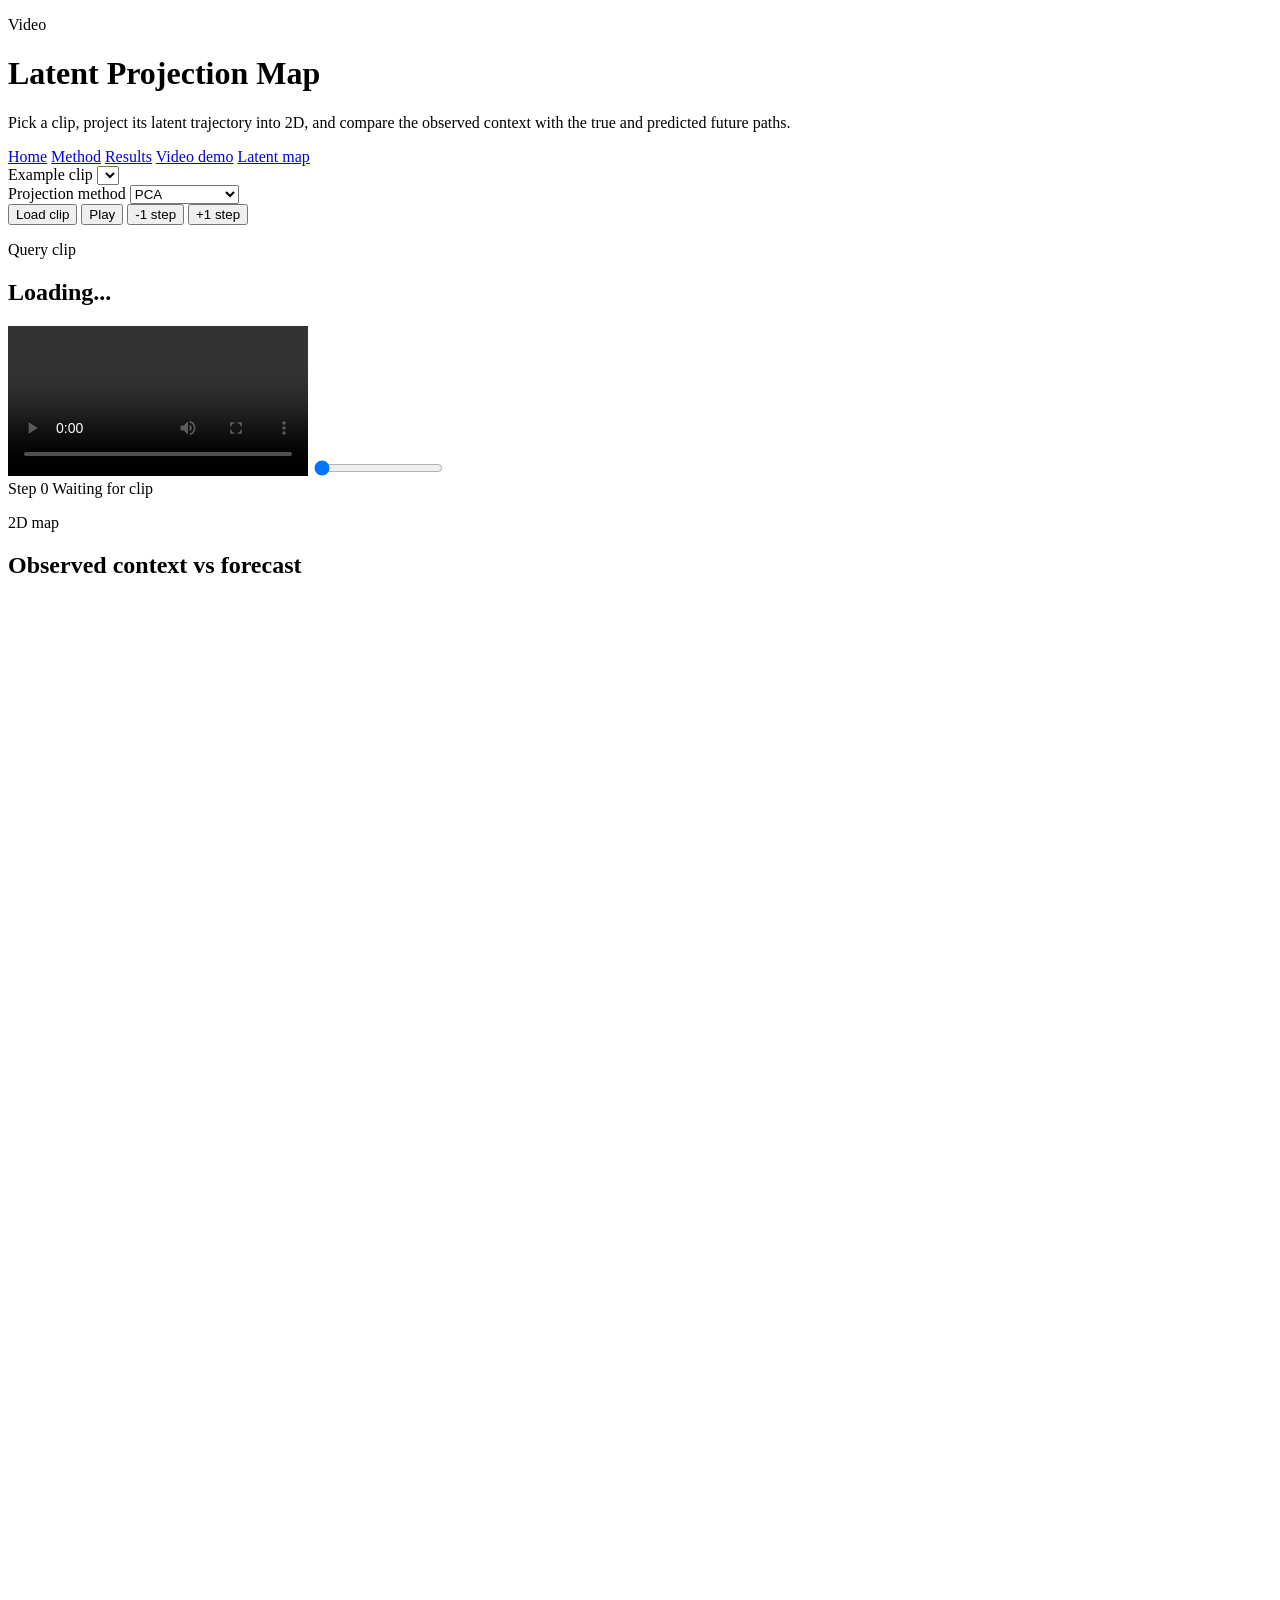
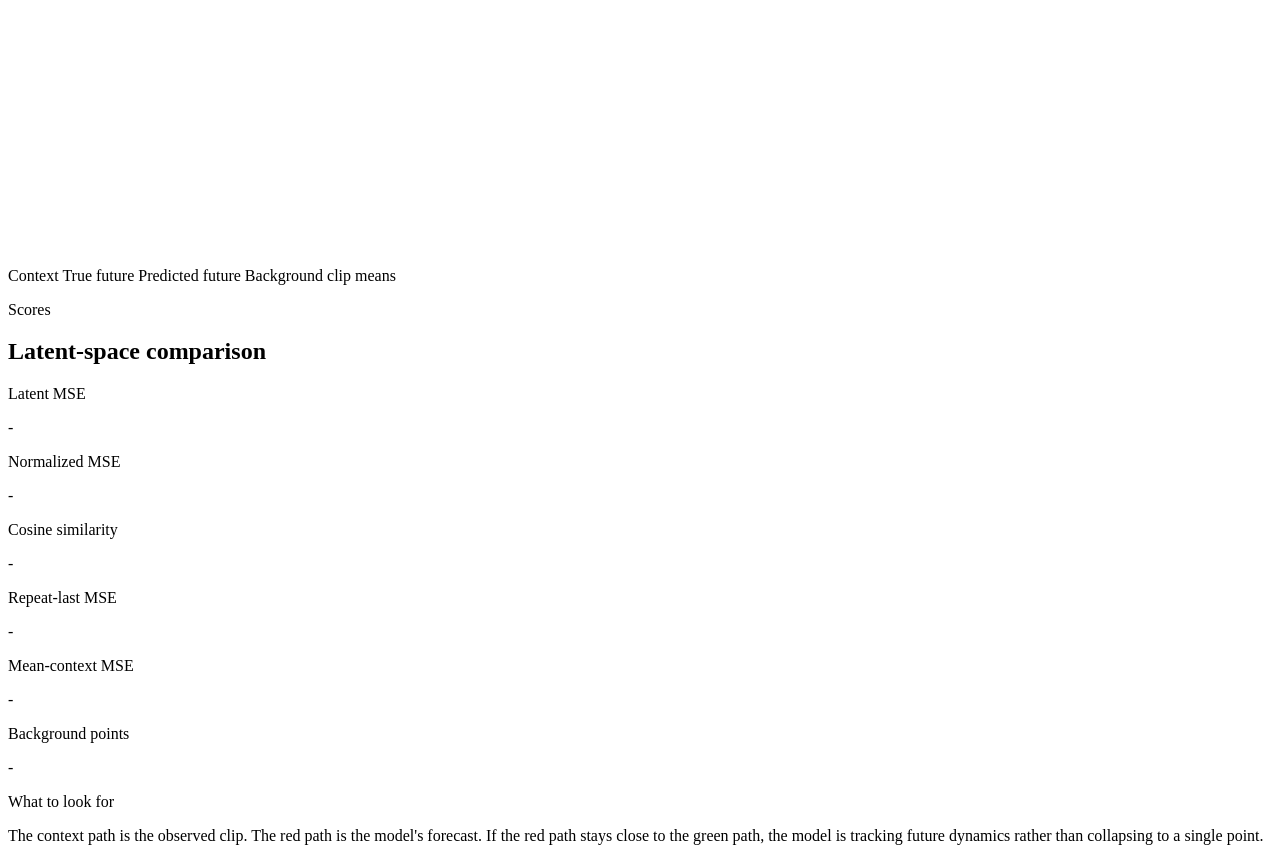
==== frontend/latent.html @ e59392fb "Add latent projection browser demo" ====
﻿<!doctype html>
<html lang="en">
  <head>
    <meta charset="utf-8" />
    <meta name="viewport" content="width=device-width, initial-scale=1" />
    <title>Latent Projection Map</title>
    <link rel="stylesheet" href="/video.css" />
    <link rel="stylesheet" href="/latent.css" />
  </head>
  <body>
    <main class="page latent-page">
      <header class="topbar">
        <div>
          <p class="eyebrow">Video</p>
          <h1>Latent Projection Map</h1>
          <p class="lede">
            Pick a clip, project its latent trajectory into 2D, and compare the
            observed context with the true and predicted future paths.
          </p>
        </div>
        <nav class="nav">
          <a href="/index.html">Home</a>
          <a href="/method.html">Method</a>
          <a href="/results.html">Results</a>
          <a href="/video.html">Video demo</a>
          <a href="/latent.html" class="active">Latent map</a>
        </nav>
      </header>

      <section class="panel controls latent-controls">
        <div class="control-group">
          <label for="exampleSelect">Example clip</label>
          <select id="exampleSelect"></select>
        </div>
        <div class="control-group">
          <label for="methodSelect">Projection method</label>
          <select id="methodSelect">
            <option value="pca">PCA</option>
            <option value="tsne">t-SNE (slower)</option>
          </select>
        </div>
        <div class="control-group actions">
          <button id="loadButton" type="button">Load clip</button>
          <button id="playButton" type="button">Play</button>
          <button id="stepBackButton" type="button">-1 step</button>
          <button id="stepForwardButton" type="button">+1 step</button>
        </div>
      </section>

      <section class="grid latent-grid">
        <article class="panel video-panel latent-video-panel">
          <div class="panel-header">
            <div>
              <p class="label">Query clip</p>
              <h2 id="clipTitle">Loading...</h2>
            </div>
            <div class="meta">
              <span id="clipMeta"></span>
              <span id="clipFrames"></span>
            </div>
          </div>
          <video id="videoPlayer" controls playsinline></video>
          <input id="stepSlider" type="range" min="0" max="0" value="0" step="1" />
          <div class="caption-row">
            <span id="stepLabel">Step 0</span>
            <span id="phaseLabel">Waiting for clip</span>
          </div>
        </article>

        <article class="panel projection-panel">
          <div class="panel-header">
            <div>
              <p class="label">2D map</p>
              <h2>Observed context vs forecast</h2>
            </div>
            <div class="meta">
              <span id="projectionSummary"></span>
            </div>
          </div>
          <svg id="projectionSvg" viewBox="0 0 100 100" aria-label="Latent projection map"></svg>
          <div class="projection-legend">
            <span><span class="legend-chip context"></span>Context</span>
            <span><span class="legend-chip future-true"></span>True future</span>
            <span><span class="legend-chip future-pred"></span>Predicted future</span>
            <span><span class="legend-chip background"></span>Background clip means</span>
          </div>
        </article>
      </section>

      <section class="panel latent-stats">
        <div class="panel-header">
          <div>
            <p class="label">Scores</p>
            <h2>Latent-space comparison</h2>
          </div>
        </div>
        <div class="metric-grid">
          <article class="metric-card">
            <p class="metric-label">Latent MSE</p>
            <p id="latentMse" class="metric-value">-</p>
          </article>
          <article class="metric-card">
            <p class="metric-label">Normalized MSE</p>
            <p id="normalizedLatentMse" class="metric-value">-</p>
          </article>
          <article class="metric-card">
            <p class="metric-label">Cosine similarity</p>
            <p id="cosineSimilarity" class="metric-value">-</p>
          </article>
          <article class="metric-card">
            <p class="metric-label">Repeat-last MSE</p>
            <p id="repeatLastMse" class="metric-value">-</p>
          </article>
          <article class="metric-card">
            <p class="metric-label">Mean-context MSE</p>
            <p id="meanContextMse" class="metric-value">-</p>
          </article>
          <article class="metric-card">
            <p class="metric-label">Background points</p>
            <p id="backgroundCount" class="metric-value">-</p>
          </article>
        </div>
      </section>

      <section class="panel explanation-panel latent-explanation">
        <p class="label">What to look for</p>
        <p id="explanationText">
          The context path is the observed clip. The red path is the model's
          forecast. If the red path stays close to the green path, the model is
          tracking future dynamics rather than collapsing to a single point.
        </p>
      </section>
    </main>

    <script src="/latent.js"></script>
  </body>
</html>
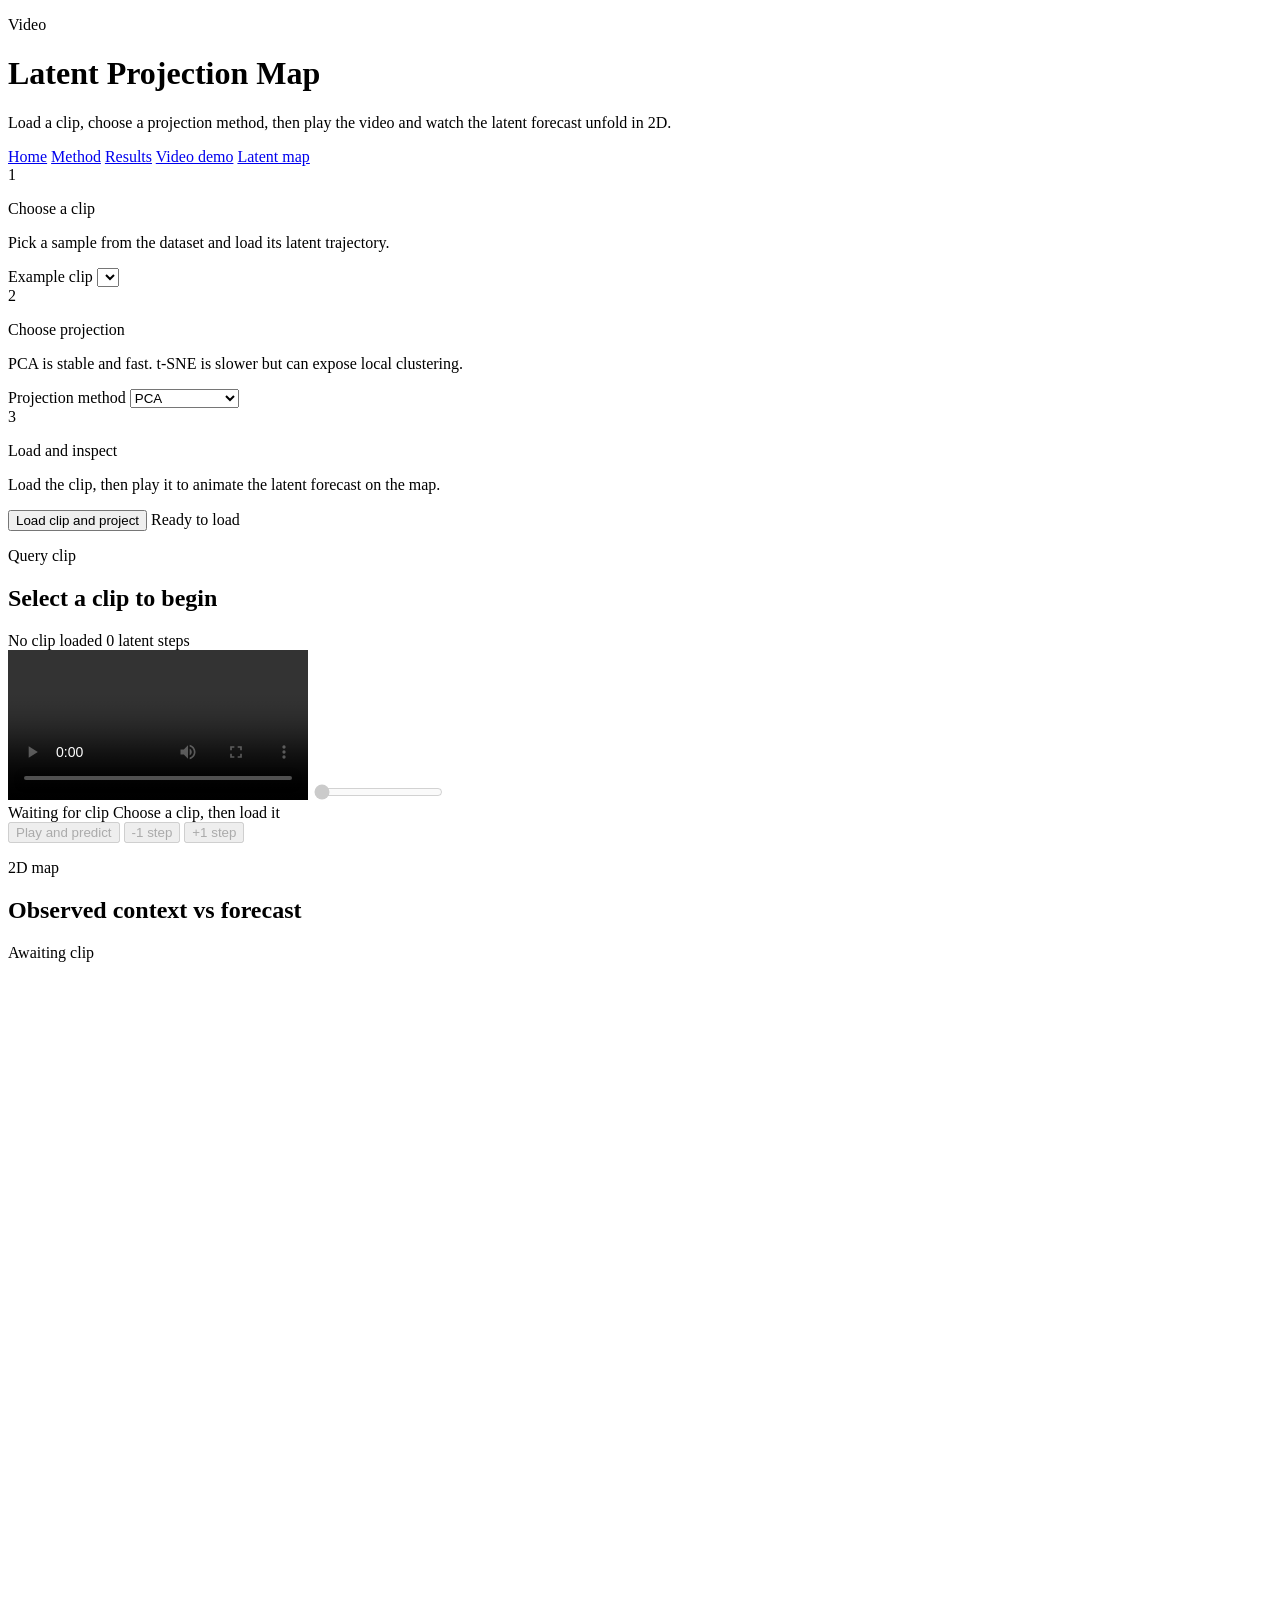
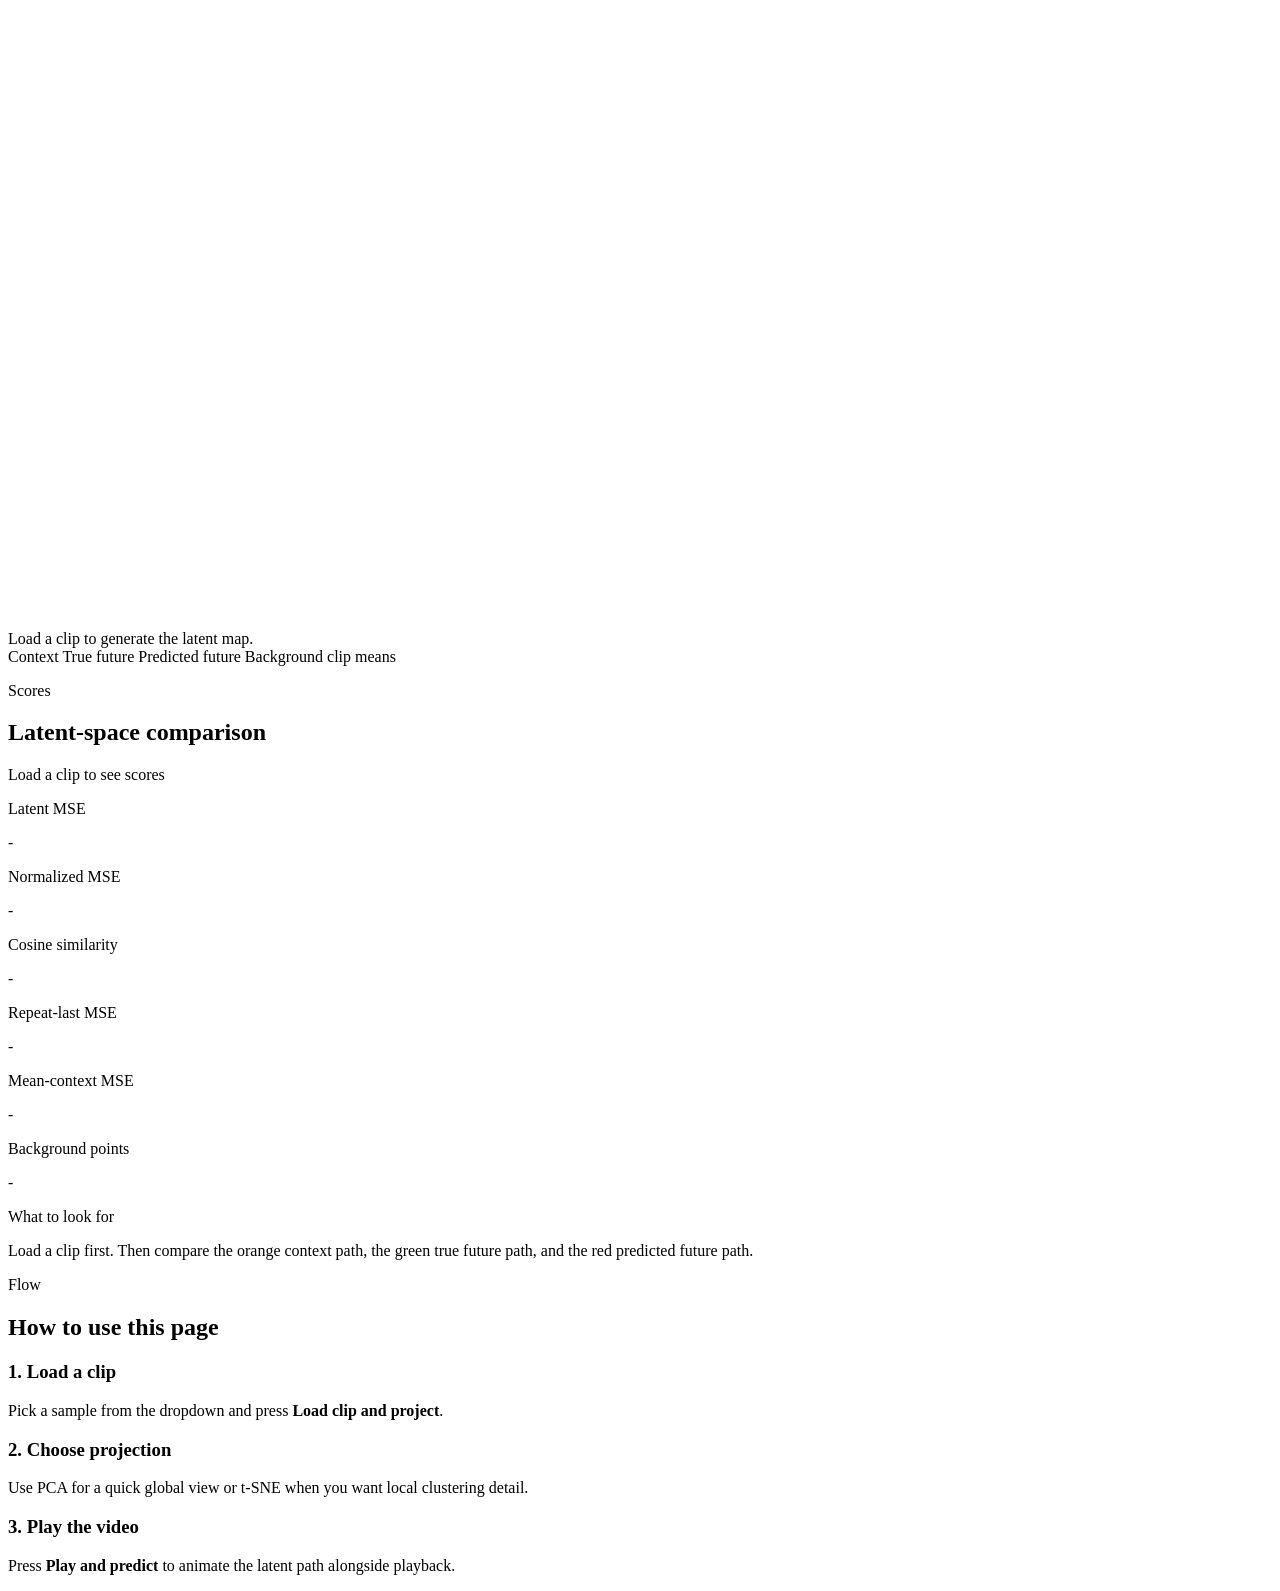
==== commit 6d014ccf: "Refine latent projection workflow" ====
--- a/frontend/latent.html
+++ b/frontend/latent.html
@@ -14,8 +14,8 @@
           <p class="eyebrow">Video</p>
           <h1>Latent Projection Map</h1>
           <p class="lede">
-            Pick a clip, project its latent trajectory into 2D, and compare the
-            observed context with the true and predicted future paths.
+            Load a clip, choose a projection method, then play the video and
+            watch the latent forecast unfold in 2D.
           </p>
         </div>
         <nav class="nav">
@@ -27,23 +27,50 @@
         </nav>
       </header>
 
-      <section class="panel controls latent-controls">
-        <div class="control-group">
-          <label for="exampleSelect">Example clip</label>
-          <select id="exampleSelect"></select>
+      <section class="panel workflow-panel">
+        <div class="workflow-step is-active">
+          <div class="workflow-index">1</div>
+          <div>
+            <p class="workflow-label">Choose a clip</p>
+            <p class="workflow-copy">
+              Pick a sample from the dataset and load its latent trajectory.
+            </p>
+            <label class="control-group workflow-control" for="exampleSelect">
+              <span>Example clip</span>
+              <select id="exampleSelect"></select>
+            </label>
+          </div>
         </div>
-        <div class="control-group">
-          <label for="methodSelect">Projection method</label>
-          <select id="methodSelect">
-            <option value="pca">PCA</option>
-            <option value="tsne">t-SNE (slower)</option>
-          </select>
+        <div class="workflow-step">
+          <div class="workflow-index">2</div>
+          <div>
+            <p class="workflow-label">Choose projection</p>
+            <p class="workflow-copy">
+              PCA is stable and fast. t-SNE is slower but can expose local
+              clustering.
+            </p>
+            <label class="control-group workflow-control" for="methodSelect">
+              <span>Projection method</span>
+              <select id="methodSelect">
+                <option value="pca">PCA</option>
+                <option value="tsne">t-SNE (slower)</option>
+              </select>
+            </label>
+          </div>
         </div>
-        <div class="control-group actions">
-          <button id="loadButton" type="button">Load clip</button>
-          <button id="playButton" type="button">Play</button>
-          <button id="stepBackButton" type="button">-1 step</button>
-          <button id="stepForwardButton" type="button">+1 step</button>
+        <div class="workflow-step workflow-step-action">
+          <div class="workflow-index">3</div>
+          <div>
+            <p class="workflow-label">Load and inspect</p>
+            <p class="workflow-copy">
+              Load the clip, then play it to animate the latent forecast on the
+              map.
+            </p>
+            <div class="control-group actions workflow-actions">
+              <button id="loadButton" type="button">Load clip and project</button>
+              <span id="statusPill" class="status-pill">Ready to load</span>
+            </div>
+          </div>
         </div>
       </section>
 
@@ -52,18 +79,23 @@
           <div class="panel-header">
             <div>
               <p class="label">Query clip</p>
-              <h2 id="clipTitle">Loading...</h2>
+              <h2 id="clipTitle">Select a clip to begin</h2>
             </div>
             <div class="meta">
-              <span id="clipMeta"></span>
-              <span id="clipFrames"></span>
+              <span id="clipMeta">No clip loaded</span>
+              <span id="clipFrames">0 latent steps</span>
             </div>
           </div>
           <video id="videoPlayer" controls playsinline></video>
-          <input id="stepSlider" type="range" min="0" max="0" value="0" step="1" />
+          <input id="stepSlider" type="range" min="0" max="0" value="0" step="1" disabled />
           <div class="caption-row">
-            <span id="stepLabel">Step 0</span>
-            <span id="phaseLabel">Waiting for clip</span>
+            <span id="stepLabel">Waiting for clip</span>
+            <span id="phaseLabel">Choose a clip, then load it</span>
+          </div>
+          <div class="playback-actions">
+            <button id="playButton" type="button" disabled>Play and predict</button>
+            <button id="stepBackButton" type="button" disabled>-1 step</button>
+            <button id="stepForwardButton" type="button" disabled>+1 step</button>
           </div>
         </article>
 
@@ -74,10 +106,15 @@
               <h2>Observed context vs forecast</h2>
             </div>
             <div class="meta">
-              <span id="projectionSummary"></span>
+              <span id="projectionSummary">Awaiting clip</span>
             </div>
           </div>
-          <svg id="projectionSvg" viewBox="0 0 100 100" aria-label="Latent projection map"></svg>
+          <div class="projection-wrap">
+            <svg id="projectionSvg" viewBox="0 0 100 100" aria-label="Latent projection map"></svg>
+            <div id="projectionEmpty" class="projection-empty">
+              Load a clip to generate the latent map.
+            </div>
+          </div>
           <div class="projection-legend">
             <span><span class="legend-chip context"></span>Context</span>
             <span><span class="legend-chip future-true"></span>True future</span>
@@ -92,6 +129,9 @@
           <div>
             <p class="label">Scores</p>
             <h2>Latent-space comparison</h2>
+          </div>
+          <div class="meta">
+            <span id="projectionSummarySecondary">Load a clip to see scores</span>
           </div>
         </div>
         <div class="metric-grid">
@@ -125,10 +165,32 @@
       <section class="panel explanation-panel latent-explanation">
         <p class="label">What to look for</p>
         <p id="explanationText">
-          The context path is the observed clip. The red path is the model's
-          forecast. If the red path stays close to the green path, the model is
-          tracking future dynamics rather than collapsing to a single point.
+          Load a clip first. Then compare the orange context path, the green
+          true future path, and the red predicted future path.
         </p>
+      </section>
+
+      <section class="panel latent-guide">
+        <div class="panel-header">
+          <div>
+            <p class="label">Flow</p>
+            <h2>How to use this page</h2>
+          </div>
+        </div>
+        <div class="guide-grid">
+          <article class="guide-card">
+            <h3>1. Load a clip</h3>
+            <p>Pick a sample from the dropdown and press <strong>Load clip and project</strong>.</p>
+          </article>
+          <article class="guide-card">
+            <h3>2. Choose projection</h3>
+            <p>Use PCA for a quick global view or t-SNE when you want local clustering detail.</p>
+          </article>
+          <article class="guide-card">
+            <h3>3. Play the video</h3>
+            <p>Press <strong>Play and predict</strong> to animate the latent path alongside playback.</p>
+          </article>
+        </div>
       </section>
     </main>
 
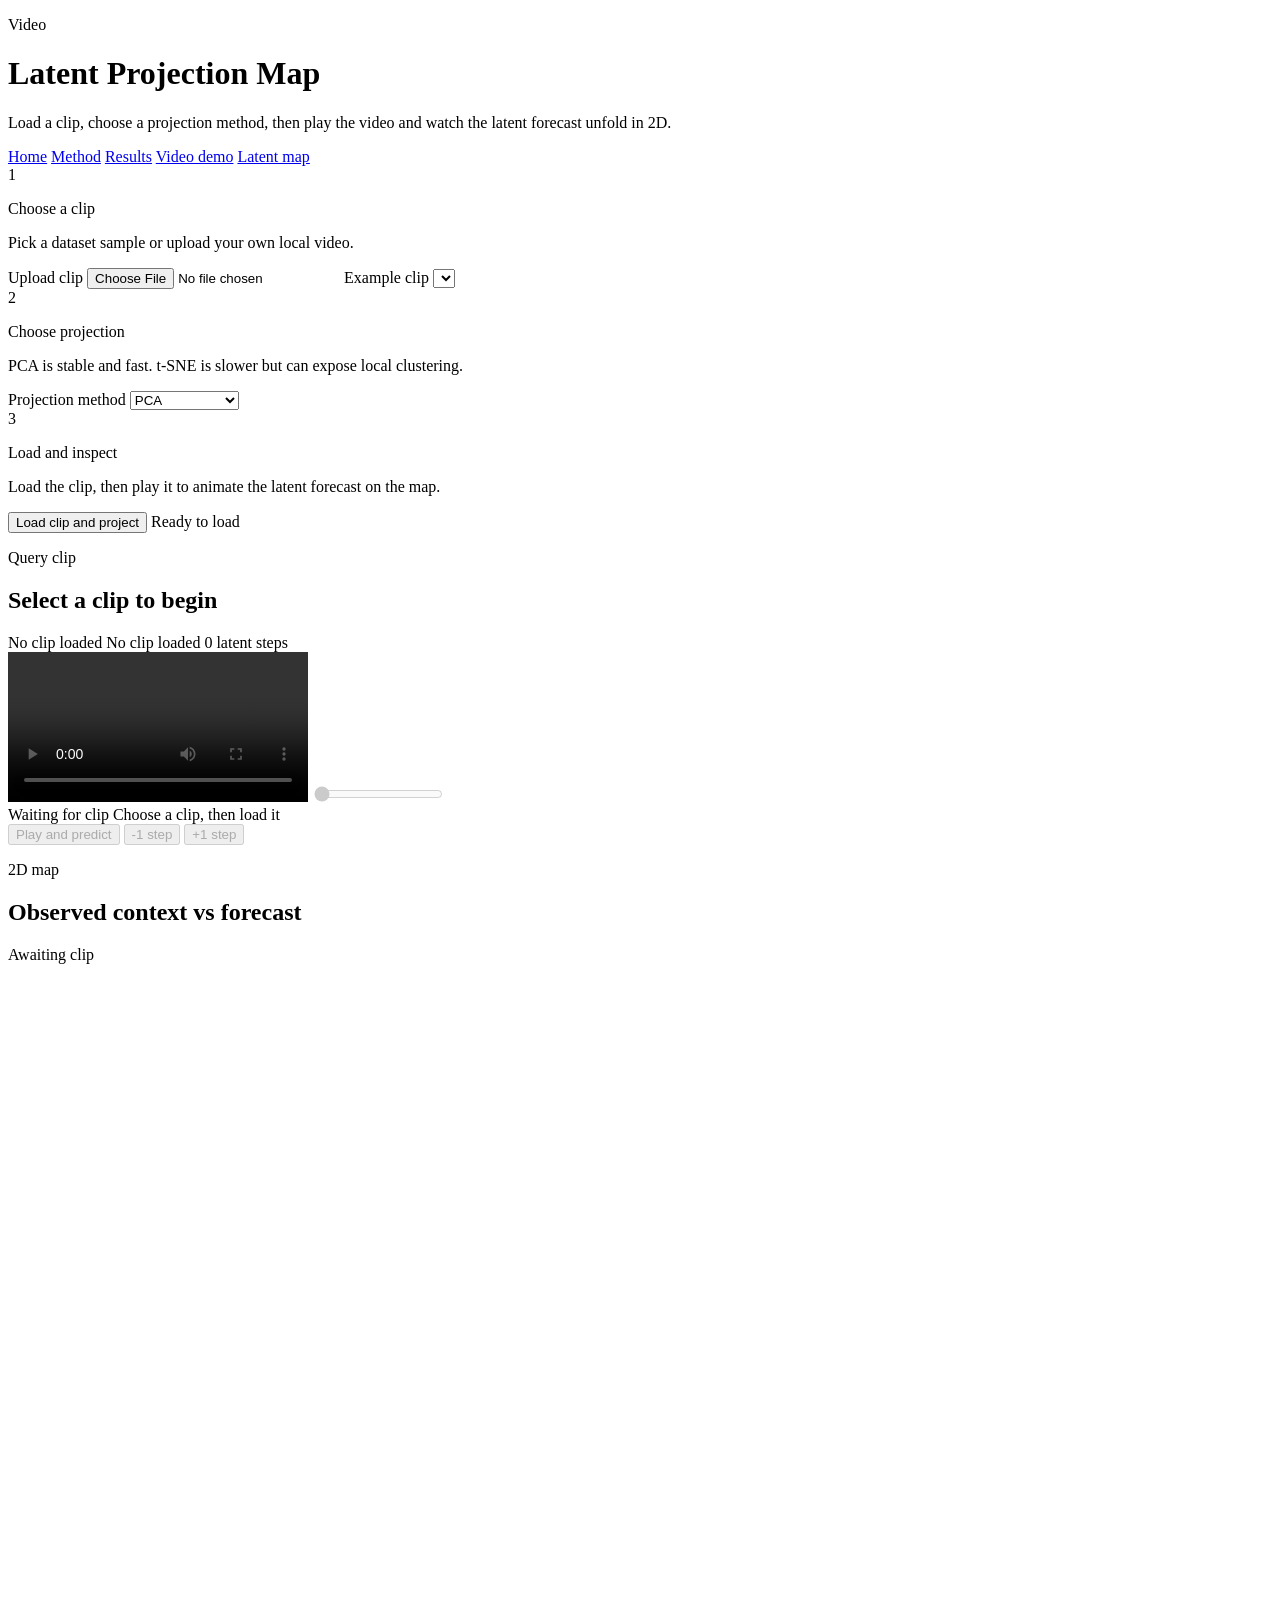
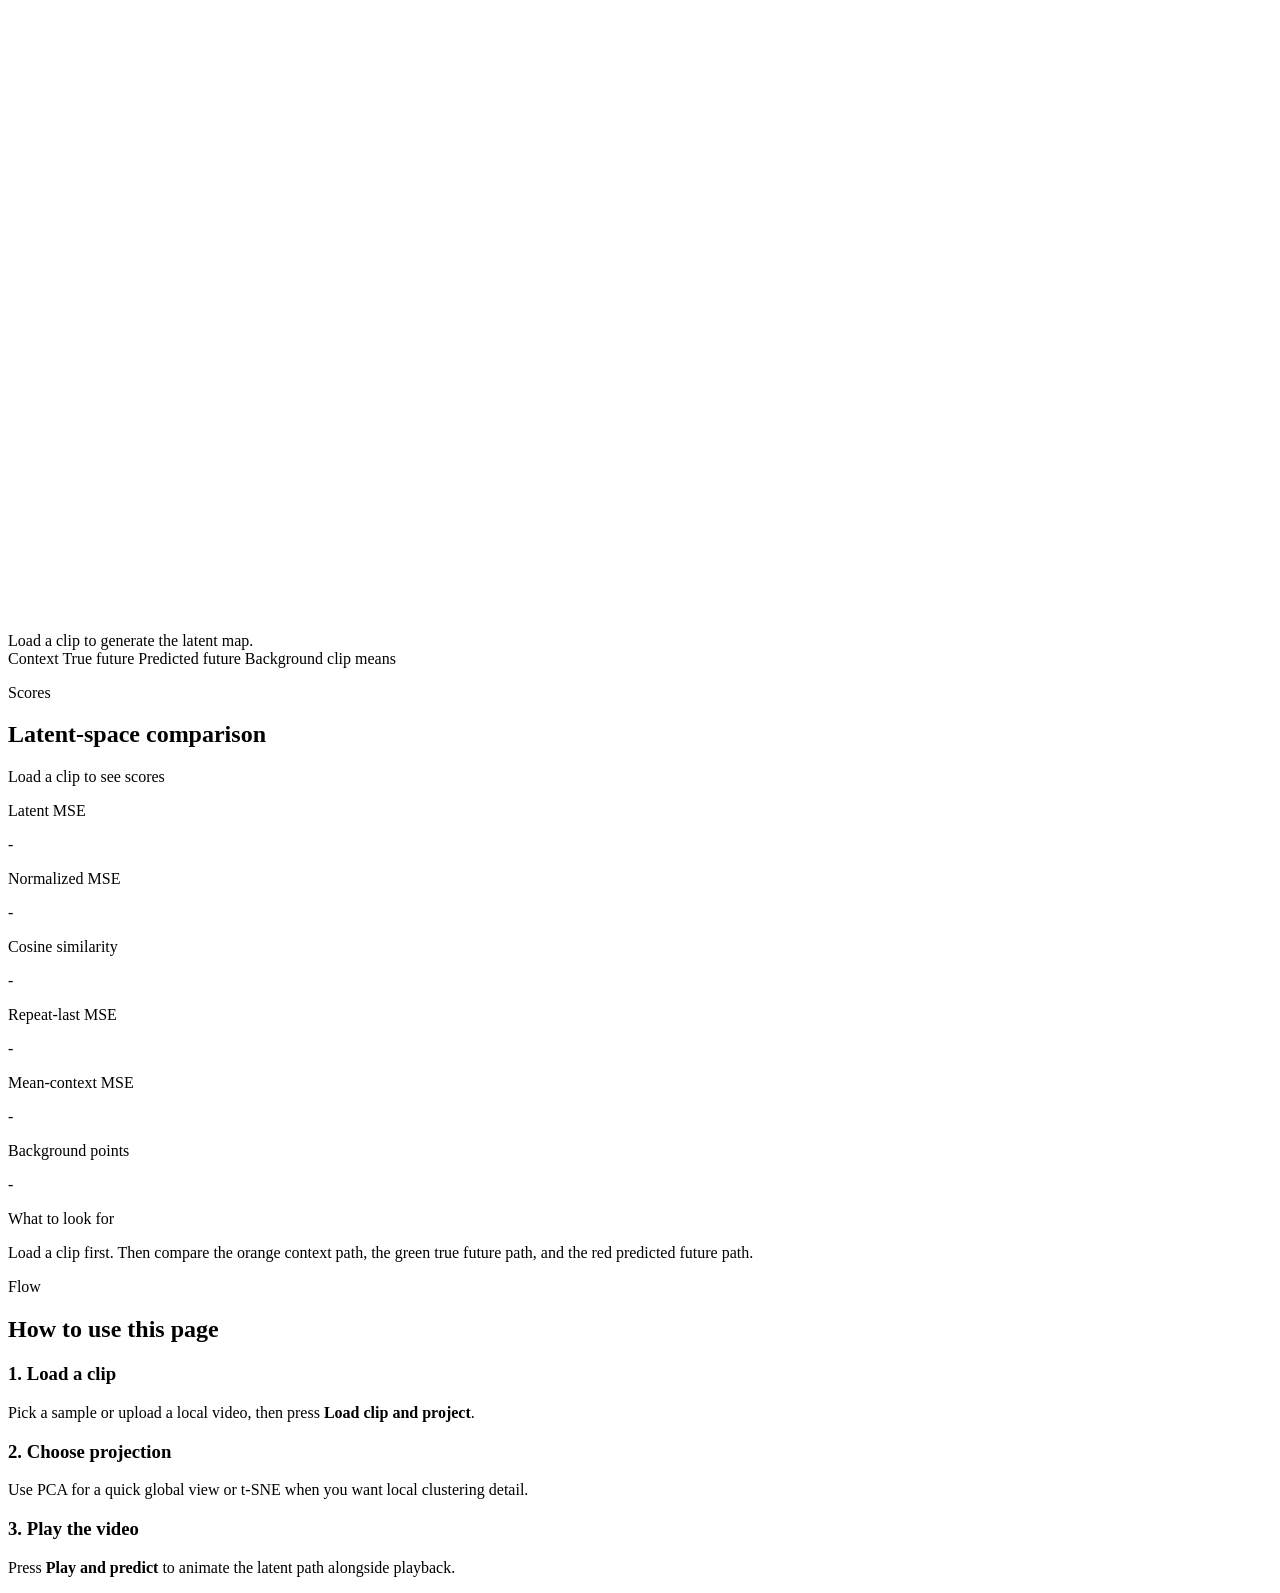
==== commit f5b35638: "Add uploadable latent projection browser" ====
--- a/frontend/latent.html
+++ b/frontend/latent.html
@@ -33,8 +33,12 @@
           <div>
             <p class="workflow-label">Choose a clip</p>
             <p class="workflow-copy">
-              Pick a sample from the dataset and load its latent trajectory.
+              Pick a dataset sample or upload your own local video.
             </p>
+            <label class="control-group workflow-control" for="uploadInput">
+              <span>Upload clip</span>
+              <input id="uploadInput" type="file" accept="video/*" />
+            </label>
             <label class="control-group workflow-control" for="exampleSelect">
               <span>Example clip</span>
               <select id="exampleSelect"></select>
@@ -81,7 +85,8 @@
               <p class="label">Query clip</p>
               <h2 id="clipTitle">Select a clip to begin</h2>
             </div>
-            <div class="meta">
+            <div class="meta clip-meta-stack">
+              <span id="clipSource">No clip loaded</span>
               <span id="clipMeta">No clip loaded</span>
               <span id="clipFrames">0 latent steps</span>
             </div>
@@ -180,7 +185,7 @@
         <div class="guide-grid">
           <article class="guide-card">
             <h3>1. Load a clip</h3>
-            <p>Pick a sample from the dropdown and press <strong>Load clip and project</strong>.</p>
+            <p>Pick a sample or upload a local video, then press <strong>Load clip and project</strong>.</p>
           </article>
           <article class="guide-card">
             <h3>2. Choose projection</h3>
